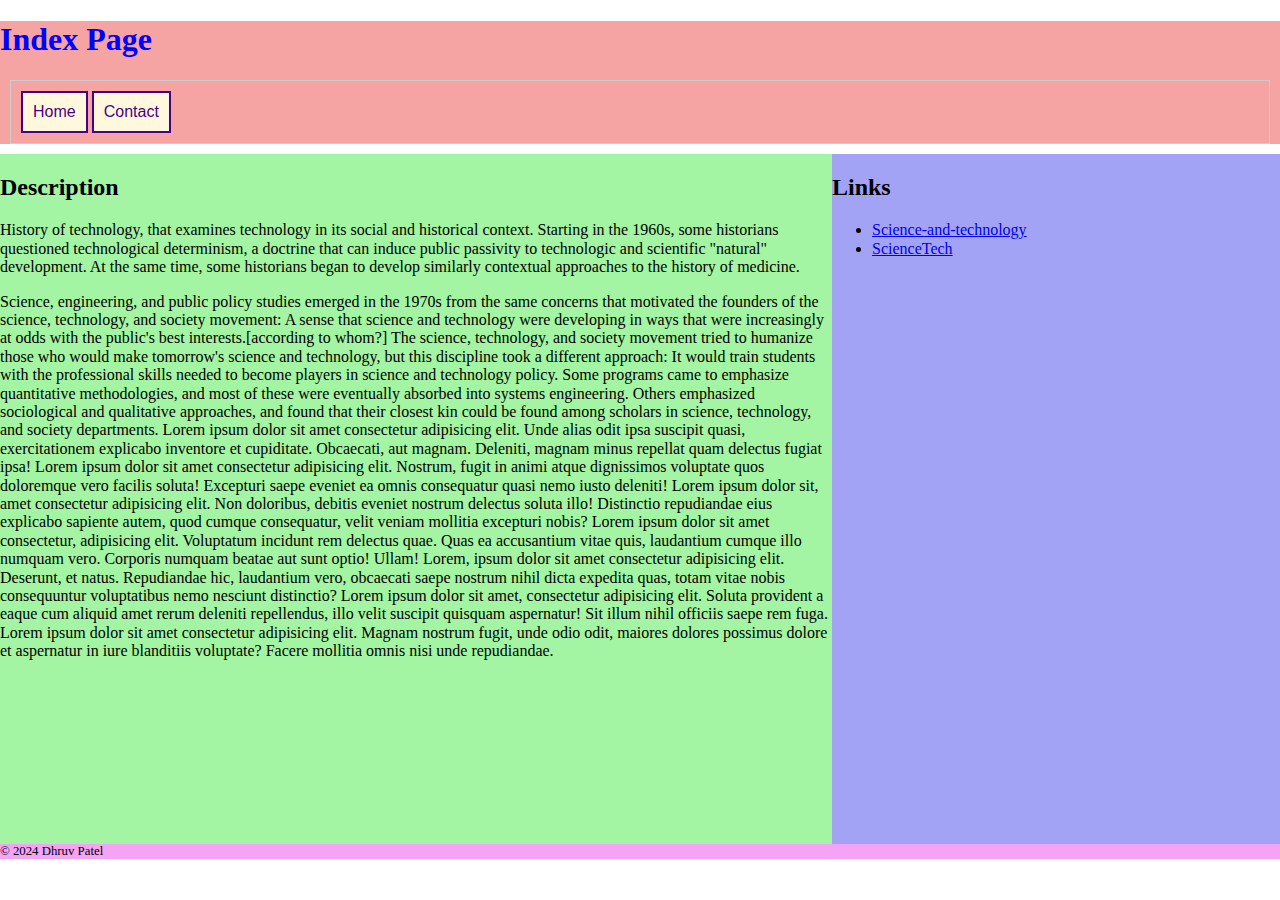
==== index.html @ 2facdf0d "first commit" ====
<html>
<head>
  <meta Charset="UTF8">
  <meta name="viewport" content="width=device-width, initial-scale=1.0">

<!--name[Dhruv Patel] Email [dpatel9436@conestogac.on.ca]-->

  <title>inClass4</title>
  <link rel="stylesheet" href="normalize.css">
  <link rel="stylesheet" href="styles.css">
  

</head>
<body>
    <header>
        <h1>Index Page</h1>
        <nav class="structural">
            <ul>
                <li><a href="index.html">Home</a></li>
                <li><a href="contact.html">Contact</a></li>
            </ul>
        </nav>
    </header>
    
    <main>
      <h2>Description</h2>
    <p id="Paragraph 1 ">History of technology, that examines technology in its social and historical context. 
    Starting in the 1960s, some historians questioned technological determinism, a doctrine that can induce public passivity to technologic and scientific "natural" development. At the same time, some historians began to develop similarly contextual approaches to the history of medicine.
    </p>
     
    

    <p id="Paragraph 2">
      Science, engineering, and public policy studies emerged in the 1970s from the same concerns that motivated the founders of the science, technology, and society movement: A sense that science and technology were developing in ways that were increasingly at odds with the public's best interests.[according to whom?] The science, technology, and society movement tried to humanize those who would make tomorrow's science and technology, but this discipline took a different approach: It would train students with the professional skills needed to become players in science and technology policy. Some programs came to emphasize quantitative methodologies, and most of these were eventually absorbed into systems engineering. Others emphasized sociological and qualitative approaches, and found that their closest kin could be found among scholars in science, technology, and society departments.
       Lorem ipsum dolor sit amet consectetur adipisicing elit. Unde alias odit ipsa suscipit quasi, exercitationem explicabo inventore et cupiditate. Obcaecati, aut magnam. Deleniti, magnam minus repellat quam delectus fugiat ipsa!
       Lorem ipsum dolor sit amet consectetur adipisicing elit. Nostrum, fugit in animi atque dignissimos voluptate quos doloremque vero facilis soluta! Excepturi saepe eveniet ea omnis consequatur quasi nemo iusto deleniti!
       Lorem ipsum dolor sit, amet consectetur adipisicing elit. Non doloribus, debitis eveniet nostrum delectus soluta illo! Distinctio repudiandae eius explicabo sapiente autem, quod cumque consequatur, velit veniam mollitia excepturi nobis?
       Lorem ipsum dolor sit amet consectetur, adipisicing elit. Voluptatum incidunt rem delectus quae. Quas ea accusantium vitae quis, laudantium cumque illo numquam vero. Corporis numquam beatae aut sunt optio! Ullam!
       Lorem, ipsum dolor sit amet consectetur adipisicing elit. Deserunt, et natus. Repudiandae hic, laudantium vero, obcaecati saepe nostrum nihil dicta expedita quas, totam vitae nobis consequuntur voluptatibus nemo nesciunt distinctio?
       Lorem ipsum dolor sit amet, consectetur adipisicing elit. Soluta provident a eaque cum aliquid amet rerum deleniti repellendus, illo velit suscipit quisquam aspernatur! Sit illum nihil officiis saepe rem fuga.
       Lorem ipsum dolor sit amet consectetur adipisicing elit. Magnam nostrum fugit, unde odio odit, maiores dolores possimus dolore et aspernatur in iure blanditiis voluptate? Facere mollitia omnis nisi unde repudiandae.
       
    </p> 
  </main>
   
    <aside>
      <h2>Links</h2>
       <ul>
        <li><a href="https://www.economist.com/science-and-technology" target="_blank">Science-and-technology</a></li>
        <li><a href="https://scitechdaily.com/" target="_blank">ScienceTech</a></li>
       </ul>

      </aside>
    
       <footer>
        <p>&copy; 2024 Dhruv Patel</p>
        </footer>
    
</body>
</html>
---- styles.css ----
/* Dhruv Patel
   Student Number: 8959436 */
   .structural {
    padding: 10px;
    border: 1px solid #ccc;
    margin: 10px;
}

header {
    background-color: hsl(0, 80%, 80%);
}

main {
    background-color: hsl(120, 80%, 80%);
    float: left;
    width: 65%;
}

aside {
    background-color: hsl(240, 80%, 80%);
    float: left;
    width: 35%;
    padding: auto;
    height: 35%;
}

footer {
    background-color: hsl(300, 80%, 80%);
    clear: both;
}

#paragraph1 {
    color: rgb(255, 0, 0); 
}

#paragraph2 {
    color: rgb(0, 0, 255); 
}

footer p {
    font-size: 0.8em;
}

a:hover::after {
    
    color: #666;
}
h1 {
    font-size: 2em;
    color: blue;
}
nav ul {
    padding: 0;
    margin: 0;
    list-style-type: none;
}

nav li {
    display: inline;
}

nav a {
    display: inline-block;
    padding: 10px;
    border: 2px solid indigo;
    font-family: Arial, sans-serif;
    color: indigo;
    background-color: cornsilk;
    text-decoration: none;
}

nav a:hover {
    color: cornsilk;
    background-color: indigo;
}

form {
    border: 5px dashed #333; 
    padding: 5px;
}


main, aside {
    height: 690px;
}


input[type="text"],
input[type="email"],
input[type="submit"],
select,
option {
    width: 50%;
    display: block;
    height: 2em;
}


input[type="radio"],
input[type="checkbox"] {
    width: 2em;
    height: 2em;
}


select,
option,
label,
legend,
input[type="submit"] {
    font-size: 1.5rem;
    font-weight: bold;
    font-variant: small-caps;
}


textarea {
    width: 50%;
    display: block;
}


fieldset {
    border: none;
}
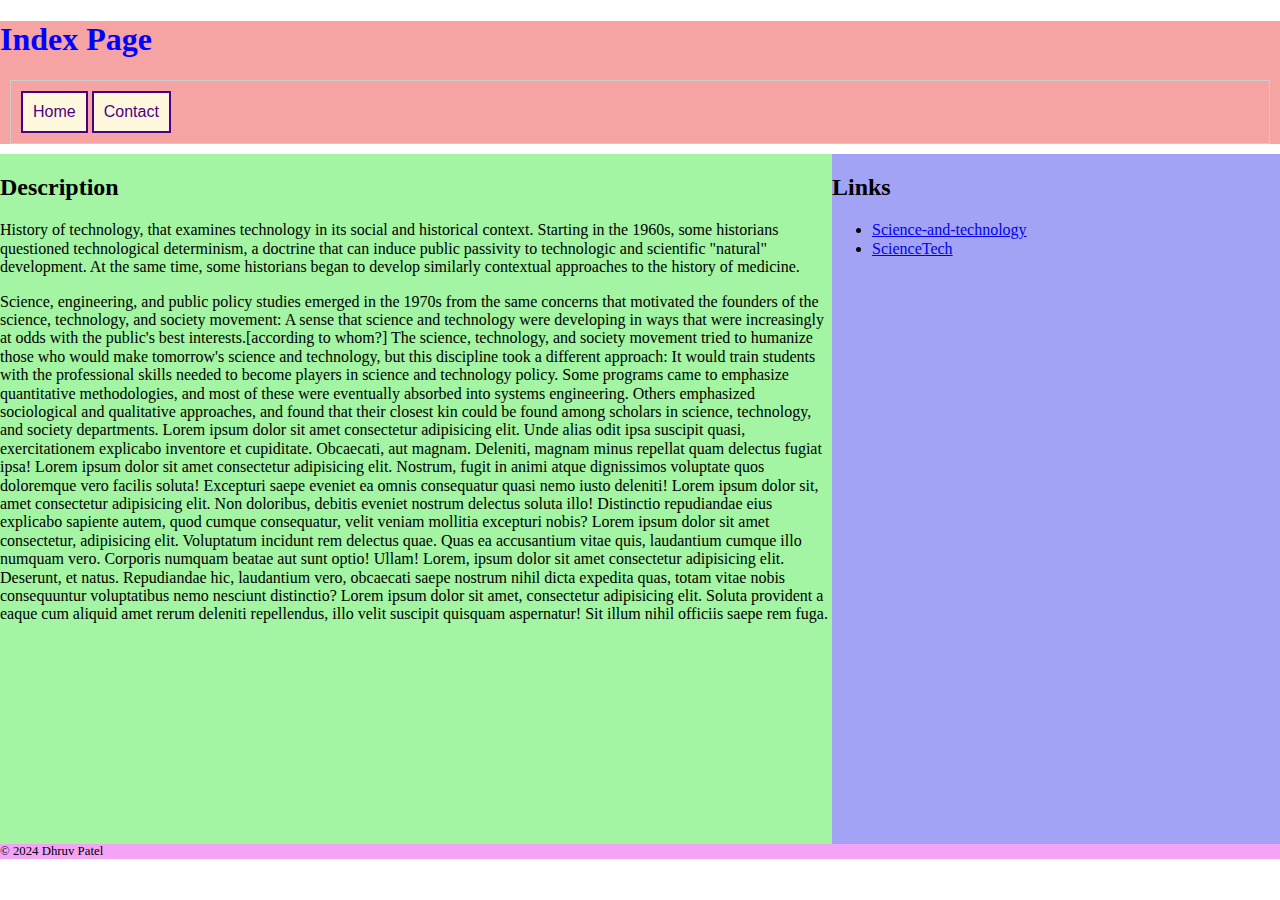
==== commit dd4cdbbe: "inclass4" ====
--- a/index.html
+++ b/index.html
@@ -38,8 +38,6 @@
        Lorem ipsum dolor sit amet consectetur, adipisicing elit. Voluptatum incidunt rem delectus quae. Quas ea accusantium vitae quis, laudantium cumque illo numquam vero. Corporis numquam beatae aut sunt optio! Ullam!
        Lorem, ipsum dolor sit amet consectetur adipisicing elit. Deserunt, et natus. Repudiandae hic, laudantium vero, obcaecati saepe nostrum nihil dicta expedita quas, totam vitae nobis consequuntur voluptatibus nemo nesciunt distinctio?
        Lorem ipsum dolor sit amet, consectetur adipisicing elit. Soluta provident a eaque cum aliquid amet rerum deleniti repellendus, illo velit suscipit quisquam aspernatur! Sit illum nihil officiis saepe rem fuga.
-       Lorem ipsum dolor sit amet consectetur adipisicing elit. Magnam nostrum fugit, unde odio odit, maiores dolores possimus dolore et aspernatur in iure blanditiis voluptate? Facere mollitia omnis nisi unde repudiandae.
-       
     </p> 
   </main>
    
